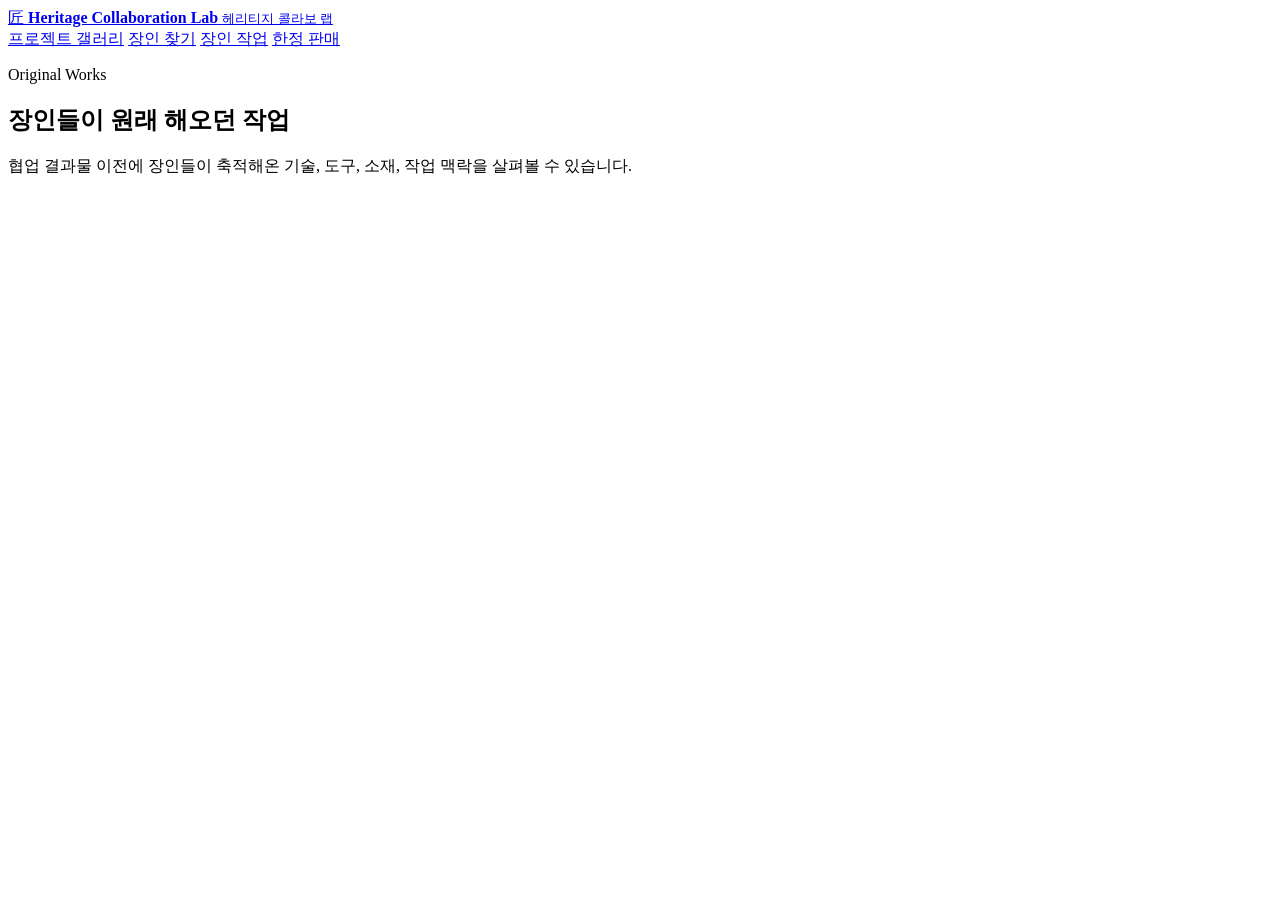
==== src/main/resources/static/artisan-works.html @ c02f3fce "feat:frontend first" ====
<!doctype html>
<html lang="ko">
  <head>
    <meta charset="utf-8">
    <meta name="viewport" content="width=device-width, initial-scale=1">
    <title>장인 작업 | Heritage Collaboration Lab</title>
    <link rel="stylesheet" href="/styles.css">
  </head>
  <body>
    <header class="site-header">
      <a class="brand" href="/" aria-label="Heritage Collaboration Lab">
        <span class="brand-mark">匠</span>
        <span>
          <strong>Heritage Collaboration Lab</strong>
          <small>헤리티지 콜라보 랩</small>
        </span>
      </a>
      <nav class="nav" aria-label="주요 메뉴">
        <a href="/#gallery">프로젝트 갤러리</a>
        <a href="/artisans.html">장인 찾기</a>
        <a href="/artisan-works.html">장인 작업</a>
        <a href="/#limited">한정 판매</a>
      </nav>
      <div class="auth-actions" data-auth-actions></div>
    </header>

    <main class="directory-page" data-page="artisan-works">
      <section class="page-hero compact-hero">
        <p class="eyebrow">Original Works</p>
        <h1>장인들이 원래 해오던 작업</h1>
        <p>협업 결과물 이전에 장인들이 축적해온 기술, 도구, 소재, 작업 맥락을 살펴볼 수 있습니다.</p>
      </section>
      <section class="work-grid" id="workGrid" aria-label="장인 원작업 목록"></section>
    </main>

    <script src="/script.js"></script>
  </body>
</html>
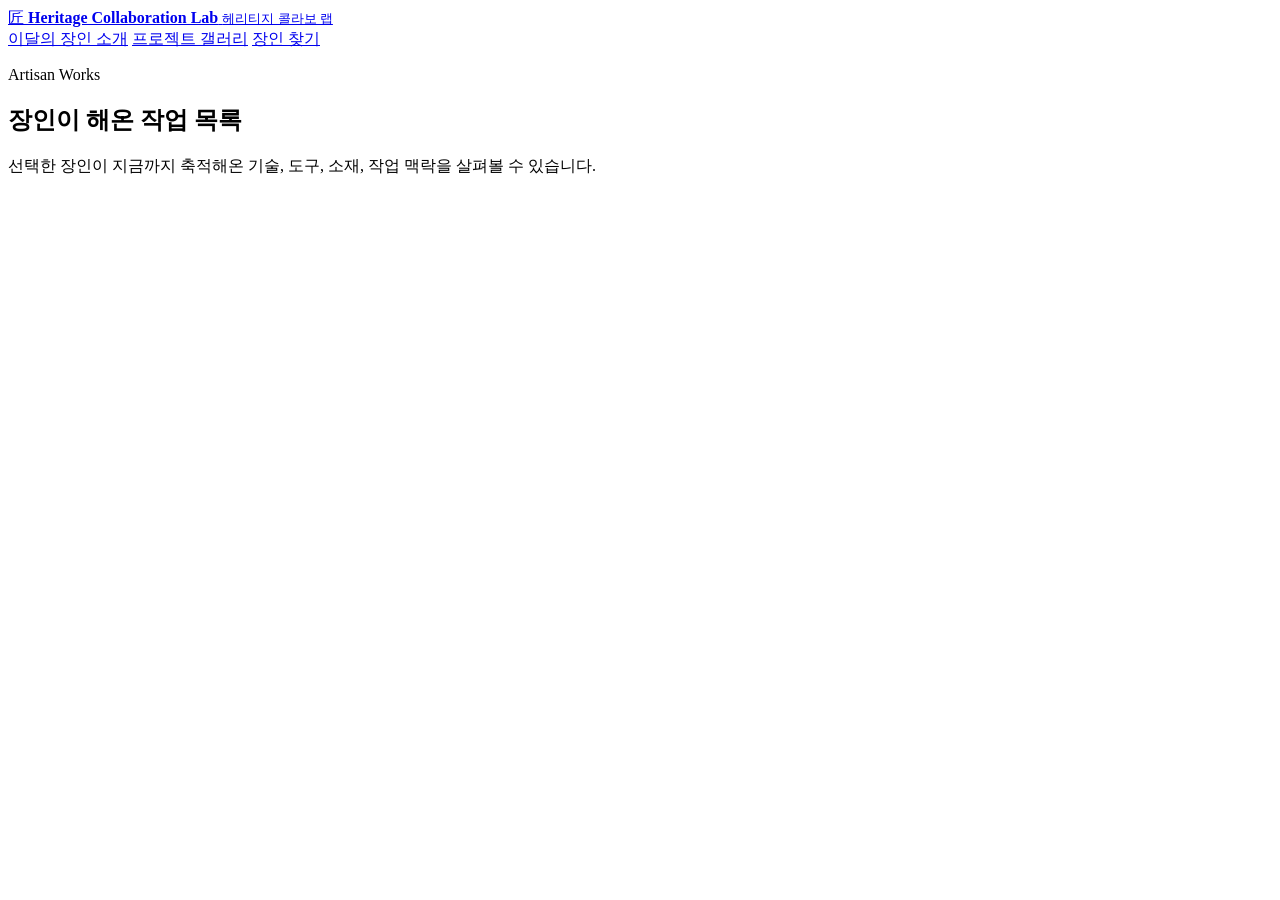
==== commit 1961f8d4: "feat:frontend dev1133" ====
--- a/src/main/resources/static/artisan-works.html
+++ b/src/main/resources/static/artisan-works.html
@@ -3,7 +3,7 @@
   <head>
     <meta charset="utf-8">
     <meta name="viewport" content="width=device-width, initial-scale=1">
-    <title>장인 작업 | Heritage Collaboration Lab</title>
+    <title>장인 작업 목록 | Heritage Collaboration Lab</title>
     <link rel="stylesheet" href="/styles.css">
   </head>
   <body>
@@ -16,21 +16,20 @@
         </span>
       </a>
       <nav class="nav" aria-label="주요 메뉴">
+        <a href="/#artisan-month">이달의 장인 소개</a>
         <a href="/#gallery">프로젝트 갤러리</a>
         <a href="/artisans.html">장인 찾기</a>
-        <a href="/artisan-works.html">장인 작업</a>
-        <a href="/#limited">한정 판매</a>
       </nav>
       <div class="auth-actions" data-auth-actions></div>
     </header>
 
     <main class="directory-page" data-page="artisan-works">
       <section class="page-hero compact-hero">
-        <p class="eyebrow">Original Works</p>
-        <h1>장인들이 원래 해오던 작업</h1>
-        <p>협업 결과물 이전에 장인들이 축적해온 기술, 도구, 소재, 작업 맥락을 살펴볼 수 있습니다.</p>
+        <p class="eyebrow">Artisan Works</p>
+        <h1>장인이 해온 작업 목록</h1>
+        <p>선택한 장인이 지금까지 축적해온 기술, 도구, 소재, 작업 맥락을 살펴볼 수 있습니다.</p>
       </section>
-      <section class="work-grid" id="workGrid" aria-label="장인 원작업 목록"></section>
+      <section class="work-grid work-detail-grid" id="workGrid" aria-label="장인 작업 목록"></section>
     </main>
 
     <script src="/script.js"></script>
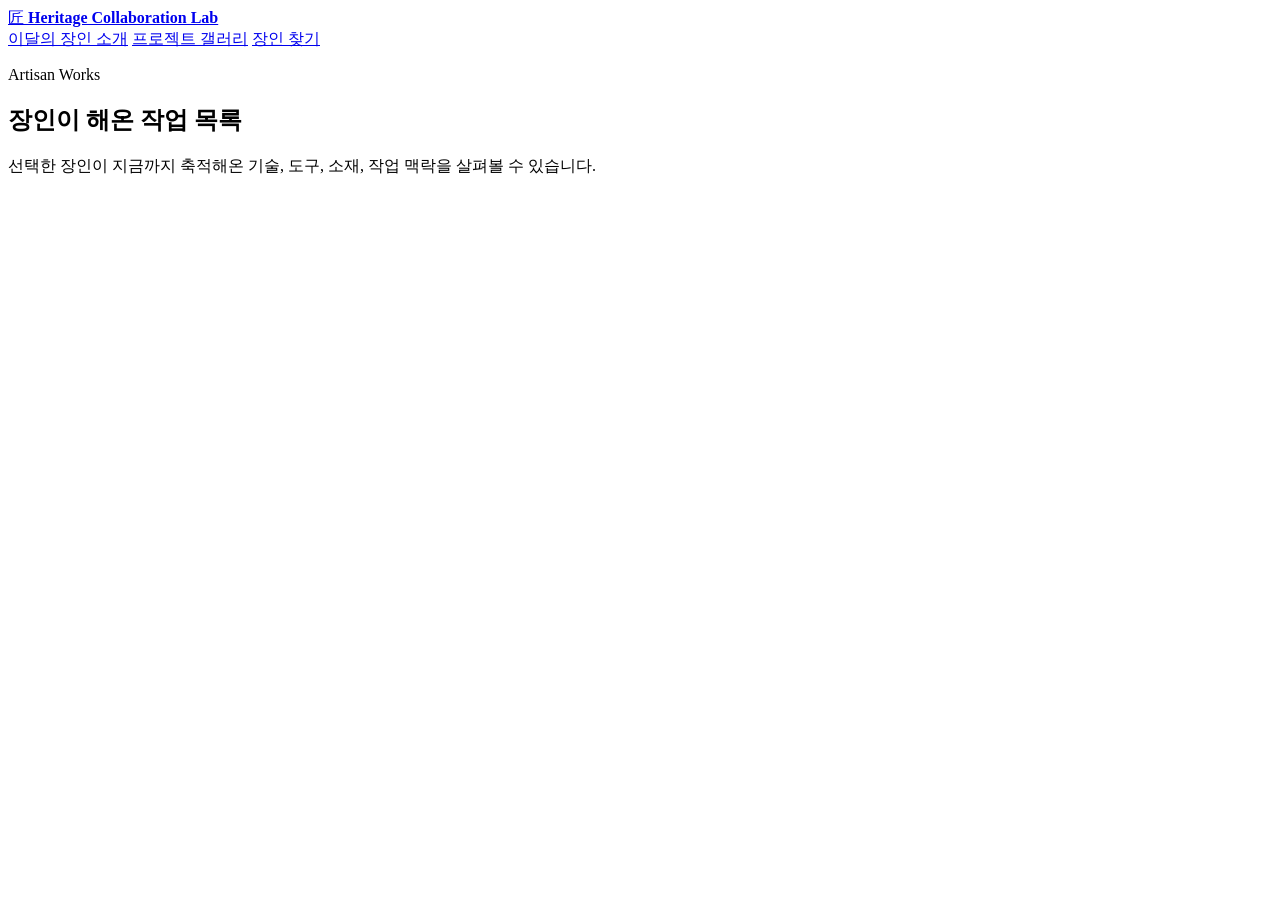
==== commit 7df62ae4: "feat:frontend dev1207" ====
--- a/src/main/resources/static/artisan-works.html
+++ b/src/main/resources/static/artisan-works.html
@@ -12,7 +12,6 @@
         <span class="brand-mark">匠</span>
         <span>
           <strong>Heritage Collaboration Lab</strong>
-          <small>헤리티지 콜라보 랩</small>
         </span>
       </a>
       <nav class="nav" aria-label="주요 메뉴">
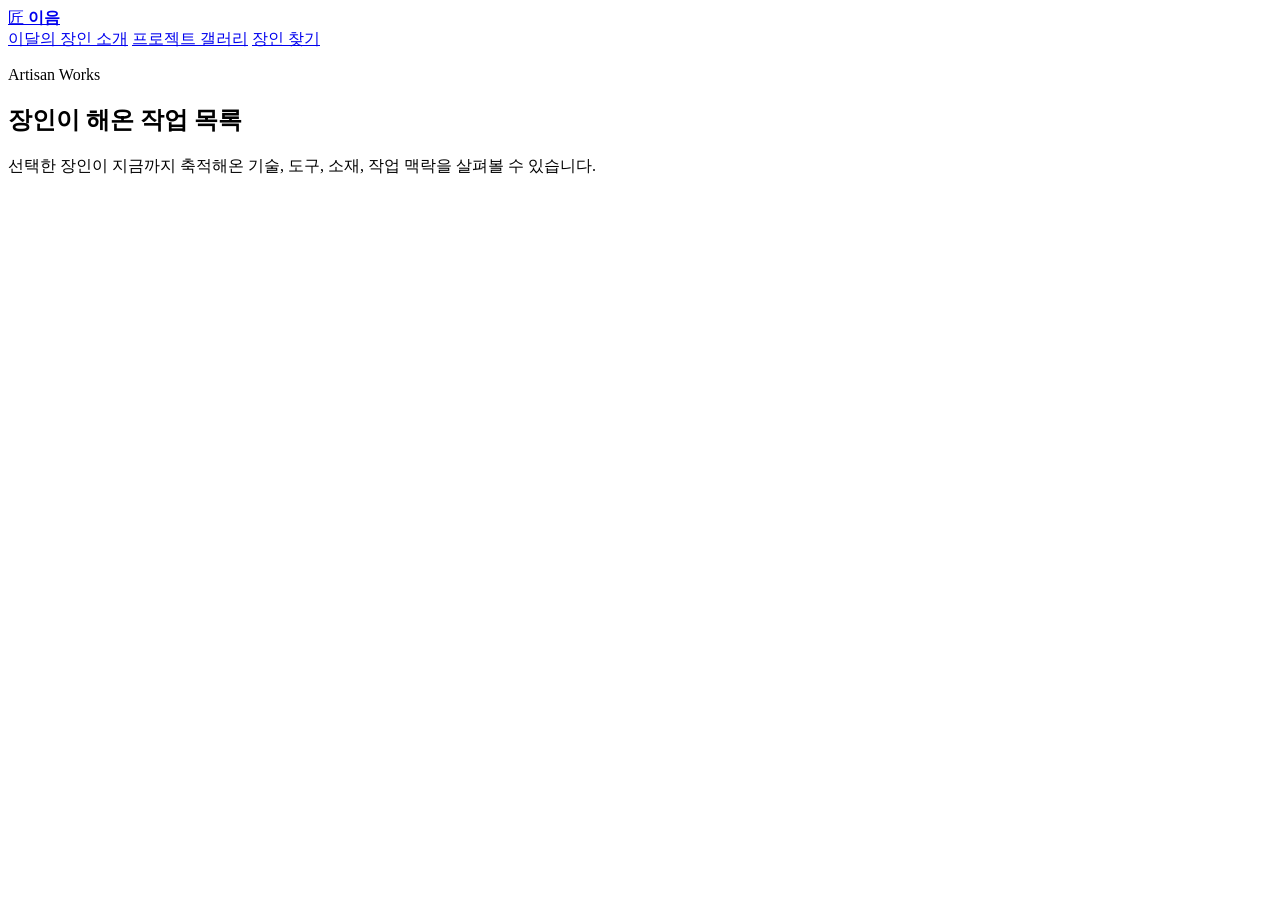
==== commit 11d38fd2: "feat:frontend video add" ====
--- a/src/main/resources/static/artisan-works.html
+++ b/src/main/resources/static/artisan-works.html
@@ -3,15 +3,15 @@
   <head>
     <meta charset="utf-8">
     <meta name="viewport" content="width=device-width, initial-scale=1">
-    <title>장인 작업 목록 | Heritage Collaboration Lab</title>
+    <title>장인 작업 목록 | 이음</title>
     <link rel="stylesheet" href="/styles.css">
   </head>
   <body>
     <header class="site-header">
-      <a class="brand" href="/" aria-label="Heritage Collaboration Lab">
+      <a class="brand" href="/" aria-label="이음">
         <span class="brand-mark">匠</span>
         <span>
-          <strong>Heritage Collaboration Lab</strong>
+          <strong>이음</strong>
         </span>
       </a>
       <nav class="nav" aria-label="주요 메뉴">
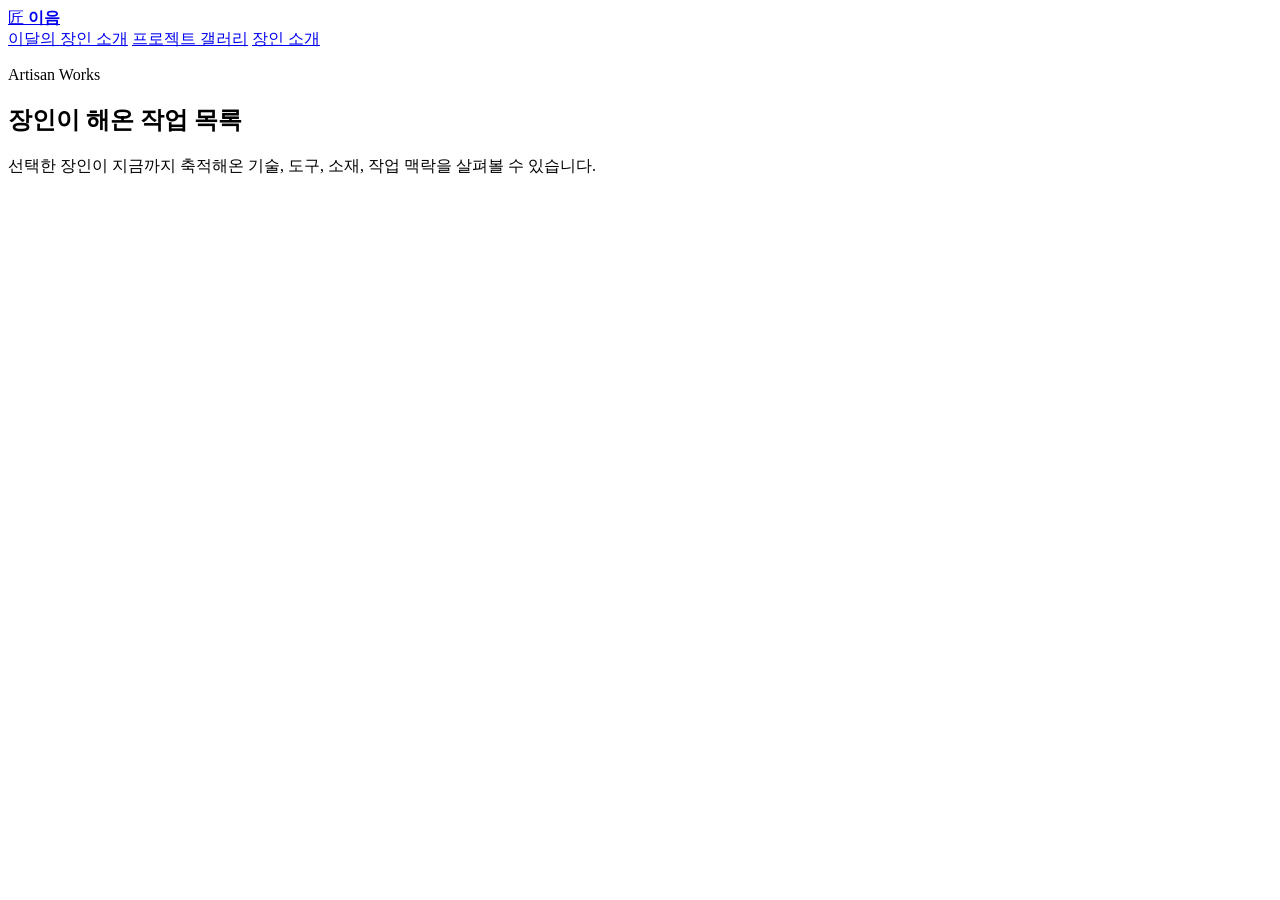
==== commit 773203ba: "feat:frontend text change" ====
--- a/src/main/resources/static/artisan-works.html
+++ b/src/main/resources/static/artisan-works.html
@@ -17,7 +17,7 @@
       <nav class="nav" aria-label="주요 메뉴">
         <a href="/#artisan-month">이달의 장인 소개</a>
         <a href="/#gallery">프로젝트 갤러리</a>
-        <a href="/artisans.html">장인 찾기</a>
+        <a href="/artisans.html">장인 소개</a>
       </nav>
       <div class="auth-actions" data-auth-actions></div>
     </header>
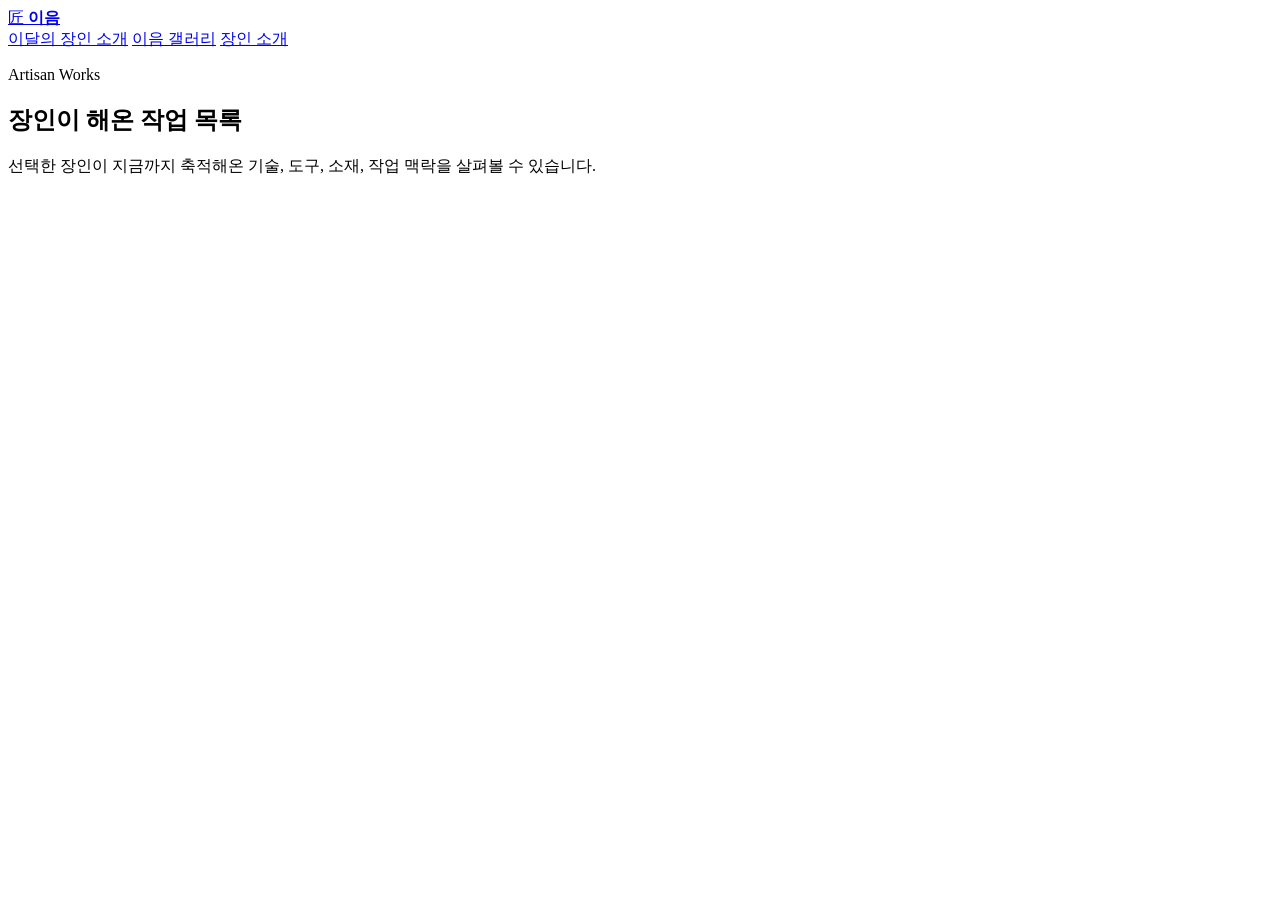
==== commit 472c55ea: "feat:final change" ====
--- a/src/main/resources/static/artisan-works.html
+++ b/src/main/resources/static/artisan-works.html
@@ -16,7 +16,7 @@
       </a>
       <nav class="nav" aria-label="주요 메뉴">
         <a href="/#artisan-month">이달의 장인 소개</a>
-        <a href="/#gallery">프로젝트 갤러리</a>
+        <a href="/#gallery">이음 갤러리</a>
         <a href="/artisans.html">장인 소개</a>
       </nav>
       <div class="auth-actions" data-auth-actions></div>
